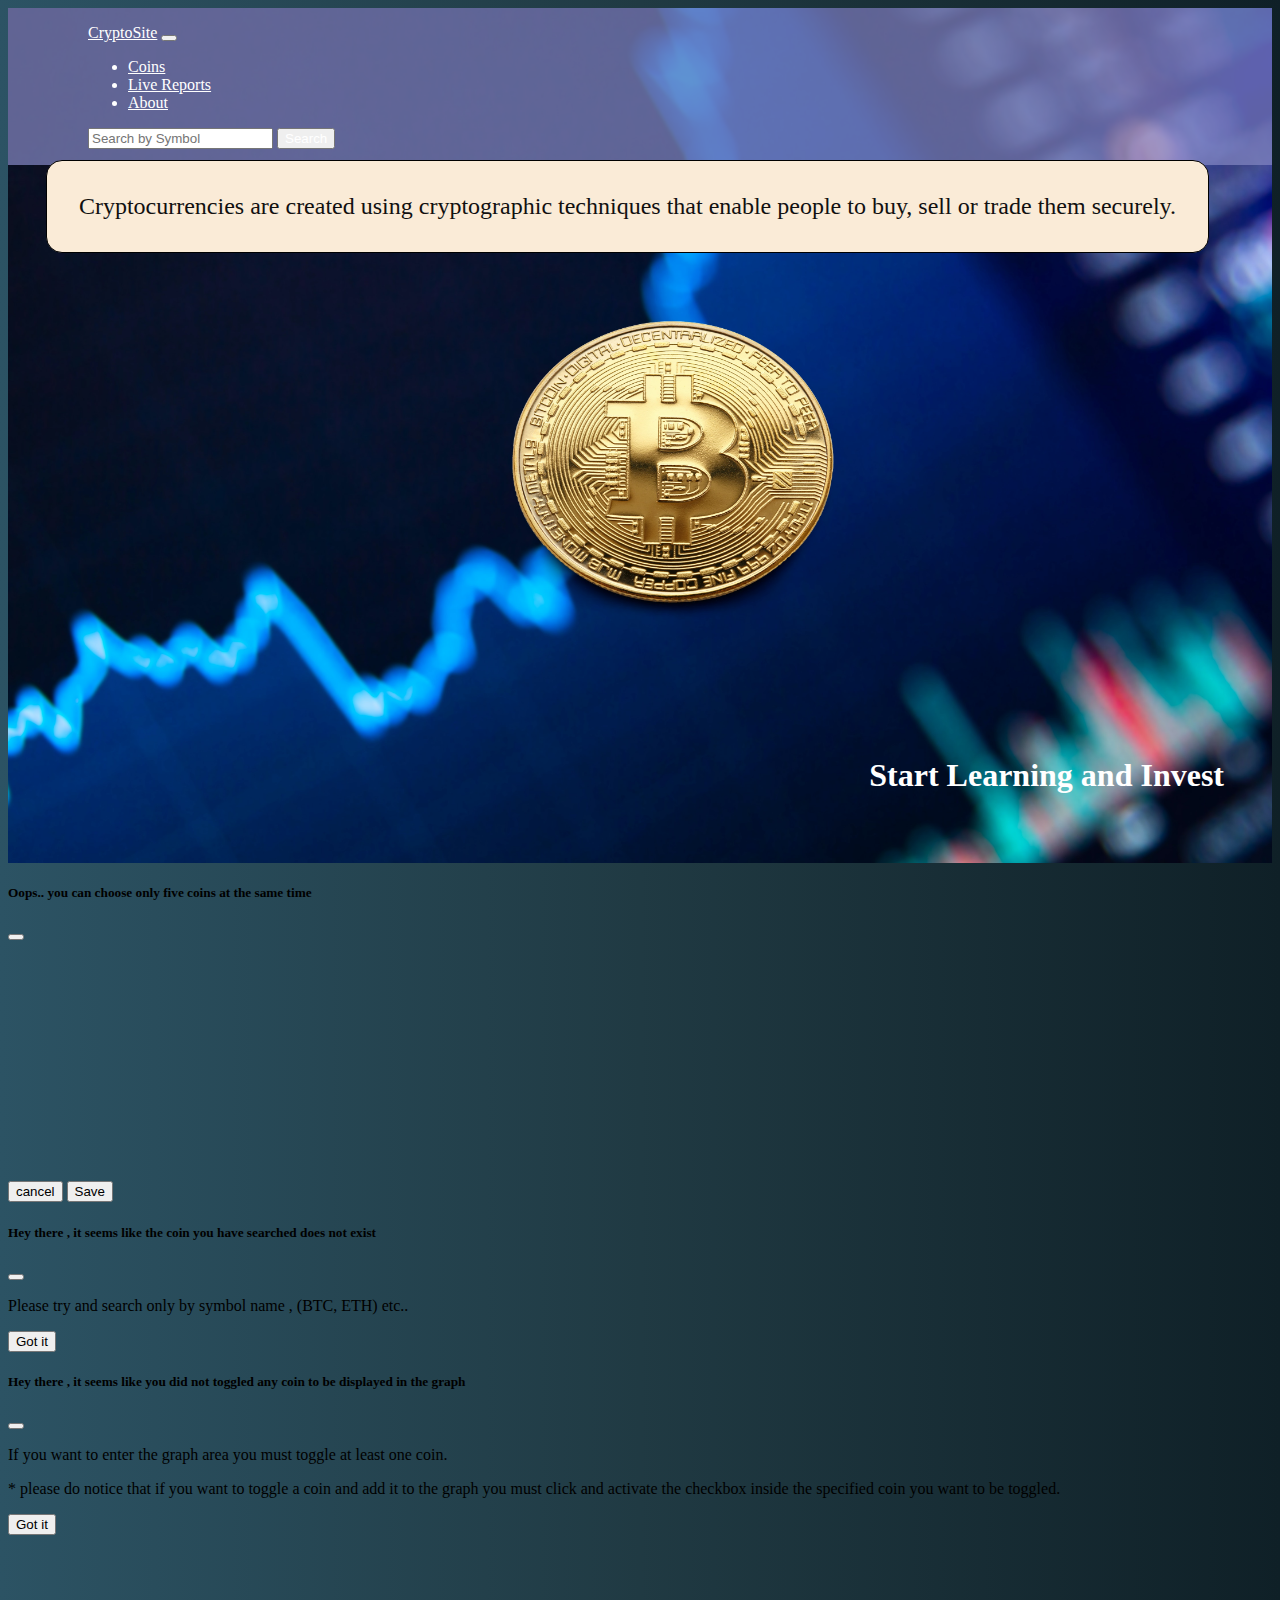
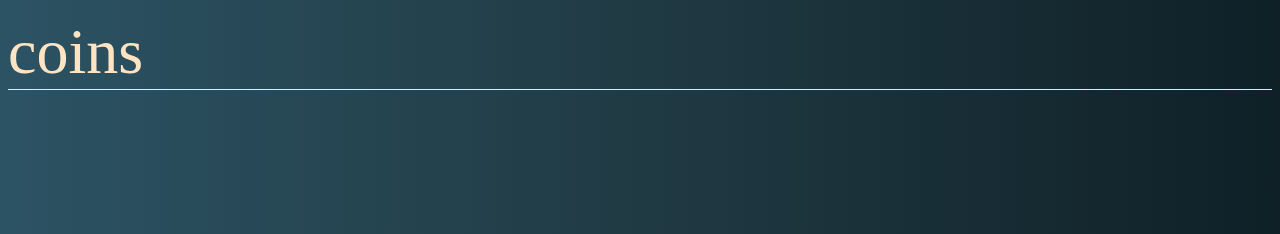
==== index.html @ 6c1aa50e "chore: fixed the file structure for deployment" ====
<!DOCTYPE html>
  <html lang="en">
    <head>
        <meta charset="UTF-8" />
        <meta http-equiv="X-UA-Compatible" content="IE=edge" />
        <meta name="viewport" content="width=device-width, initial-scale=1.0" />
        <title>CryptoSite</title>
        <!--CDNs-->
        <!-- BS - CSS only -->
        
        <link href="https://cdn.jsdelivr.net/npm/bootstrap@5.2.1/dist/css/bootstrap.min.css" rel="stylesheet" integrity="sha384-iYQeCzEYFbKjA/T2uDLTpkwGzCiq6soy8tYaI1GyVh/UjpbCx/TYkiZhlZB6+fzT" crossorigin="anonymous" />
        <!-- BS - JavaScript Bundle with Popper -->
        <script src="https://cdn.jsdelivr.net/npm/bootstrap@5.2.1/dist/js/bootstrap.bundle.min.js" integrity="sha384-u1OknCvxWvY5kfmNBILK2hRnQC3Pr17a+RTT6rIHI7NnikvbZlHgTPOOmMi466C8" crossorigin="anonymous"></script>
        <!-- Jquery min.js -->
        <script src="https://ajax.googleapis.com/ajax/libs/jquery/3.6.1/jquery.min.js"></script>

        <!-- My Links -->
        <!-- My CSS -->
        <link rel="stylesheet" href="./CSS/index.css" />
    </head>
    <body>
        <!--__________________ Header Area __________________-->
        <header>
            <div class="parallax">
                <nav class="navbar navbar-expand-lg fixed-top" id="navbar-scroll">
                    <div class="container-fluid">
                        <a class="navbar-brand"  href="#">CryptoSite</a>
                        <button class="navbar-toggler" type="button" data-bs-toggle="collapse" data-bs-target="#navbarSupportedContent" aria-controls="navbarSupportedContent" aria-expanded="false" aria-label="Toggle navigation">
                            <span class="navbar-toggler-icon"></span>
                        </button>
                        <div class="collapse navbar-collapse" id="navbarSupportedContent">
                            <ul class="navbar-nav me-auto mb-2 mb-lg-0">
                                <li class="nav-item">
                                    <a class="nav-link" aria-current="page" href="#coin-area-scrollspy" onclick="showCoins()">Coins</a>
                                </li>
                                <li class="nav-item">
                                    <a class="nav-link" href="#chartContainer" onclick="showGraph()">Live Reports</a>
                                </li>
                                <li class="nav-item">
                                    <a class="nav-link" href="#about-area-wrapper" onclick="showAbout()">About</a>
                                </li>
                            </ul>
                            <form class="d-flex" role="search">
                                <input class="form-control me-2" type="search" placeholder="Search by Symbol" aria-label="Search" id="search-value"/>
                                <button class="btn btn-outline-info search-button" type="button" onclick="searchBySymbol()">Search</button>
                            </form>
                        </div>
                        
                    </div>
                </nav>
                <!-- NOT DONE - change buttons location -->
                <p>Cryptocurrencies are created using cryptographic techniques that enable people to buy, sell or trade them securely.</p>
                <h1>Start Learning and Invest </h1>
                
            </div>
        </header>

        <!--__________________ Main Area __________________-->
        <main>
            <!-- Start of modals Section -->

            <!-- Modal for toggled buttons -->
            <div class="modal fade" id="staticBackdrop" data-bs-backdrop="static" data-bs-keyboard="false" tabindex="-1" aria-labelledby="staticBackdropLabel" aria-hidden="true">
              <div class="modal-dialog">
                <div class="modal-content">
                  <div class="modal-header">
                    <h5 class="modal-title" id="staticBackdropLabel">Oops.. you can choose only five coins at the same time</h5>
                    <button type="button" class="btn-close" data-bs-dismiss="modal" aria-label="Close"></button>
                  </div>
                  <div class="modal-body">
                  </div>
                  <div class="modal-footer">
                    <button type="button" class="btn btn-secondary" data-bs-dismiss="modal">cancel</button>
                    <button type="button" class="btn btn-primary" id="saveDataButton">Save</button>
                  </div>
                </div>
              </div>
            </div>

            <!-- Modal for search bar -->
            <div class="modal fade" id="staticBackdrop2" data-bs-backdrop="static" data-bs-keyboard="false" tabindex="-1" aria-labelledby="staticBackdropLabel" aria-hidden="true">
              <div class="modal-dialog">
                <div class="modal-content">
                  <div class="modal-header">
                    <h5 class="modal-title" id="staticBackdropLabel"> Hey there ,  it seems like the coin you have searched does not exist </h5>
                    <button type="button" class="btn-close" data-bs-dismiss="modal" aria-label="Close"></button>
                  </div>
                  <div class="modal-body2">
                    <p>
                      Please try and search only by symbol name , (BTC, ETH) etc..
                    </p>  
                  </div>
                  <div class="modal-footer">
                    <button type="button" class="btn btn-success" data-bs-dismiss="modal">Got it</button>
                  </div>
                </div>
              </div>
            </div>

            <!-- Modal for graph -->
            <div class="modal fade" id="staticBackdrop3" data-bs-backdrop="static" data-bs-keyboard="false" tabindex="-1" aria-labelledby="staticBackdropLabel" aria-hidden="true">
              <div class="modal-dialog">
                <div class="modal-content">
                  <div class="modal-header">
                    <h5 class="modal-title" id="staticBackdropLabel"> Hey there ,  it seems like you did not toggled any coin to be displayed in the graph  </h5>
                    <button type="button" class="btn-close" data-bs-dismiss="modal" aria-label="Close"></button>
                  </div>
                  <div class="modal-body2">
                    <p>If you want to enter the graph area you must toggle at least one coin.</p>
                    <p>
                      * please do notice that if you want to toggle a coin and add it to the graph you must click and activate the checkbox inside the specified coin you want to be toggled.
                    </p>  
                  </div>
                  <div class="modal-footer">
                    <button type="button" class="btn btn-success" data-bs-dismiss="modal">Got it</button>
                  </div>
                </div>
              </div>
            </div>
            <!-- End of modals Section -->


            <div class="container coins-area-wrapper main-sections">
              <h3>coins</h3>
              <div class="container coins-area " id="coin-area-scrollspy"></div>
            </div>

              
            <div class= "container graph-area-wrapper main-sections" >
              
              <h3>graph</h3>
              <div id="chartContainer"></div>
              
            </div>
            
            
            <div class="container about-area-wrapper main-sections" id="about-area-wrapper">
              
              <h3>about</h3>
              <div class="about-container">
                <div class="row">
                  <div class="col-8">
                    <h4>Rom Guyer</h4>
                    <h5>profile : full-stack Developer</h5>
                    <h5>skills : html,css, JavaScript and React</h5>
                    <hr>
                    <p class="about-paragraph">
                      In this Crypto-Project all kinds of crypto coins/currencies will be displayed.
                      the data is taken from <span><a href="https://www.coingecko.com/en/api" target="_blank">CoinGeckoApi</a></span> and it is live updated. you can also choose up to 5 coins which will be shown in a live graph using the <span><a href="https://canvasjs.com/" target="_blank">CanvasJS</a></span> chart.
                    </p>
                  </div>
                  <div class="col-4">
                    <div class="row">
                      <div class="profile-picture"></div>
                    <div class="row"></div>
                  </div>
                </div>
              </div>
            </div>
            
        </main>

        <!-- Scripts -->
        <script src="https://canvasjs.com/assets/script/jquery-1.11.1.min.js"></script>
        <script src="https://canvasjs.com/assets/script/jquery.canvasjs.min.js"></script>
        <!-- My Scripts -->
        <script src="./js/data.js"></script>
        <script src="./js/display.js"></script>
    </body>
</html>
---- CSS/index.css ----
body{
    background-image: linear-gradient(to left, #0F2027, #203A43, #2C5364);
}
.fixed-top{
    background-color: rgba(129, 134, 193, 0.724);
    padding: 1rem 5rem; 
}

.fixed-top *{
    color: white;
}

.nav-link:hover {
    border-bottom:solid 1px rgb(81, 0, 255);
    
}

@media screen and (max-width: 991px){
    .fixed-top{
    padding: 0%;
    }
}

.main-sections{
    
    margin-top: 5rem;
    margin-bottom: 5rem;
}

.main-sections h3{
    font-size: 4rem;
    font-weight: 300;
    color: bisque;
    border-bottom: 1px solid;

}

#chartContainer{
    height: 30rem;
    width: 100%;
}

.about-area-wrapper{
    height: 30rem;
}

header p{
    color: rgb(17, 16, 16);
    position:absolute;
    top:15%;
    left: 3%;
    font-size: 24px;
    border: solid 1px black;
    background-color: antiquewhite;
    padding:2rem;
    border-radius: 1rem;
}



.parallax{
    background-image: url(../images/crypto-bg.jpg);
    height: 95vh;
    background-attachment: fixed;
    background-position: center;
    background-repeat: no-repeat;
    background-size: cover;
    position: relative;
}
.parallax h1 {
    position: absolute;
    bottom: 1rem;
    right: 1rem;
    align-items: center;
    color: white;
    padding: 2rem;
}


.coins-area {
    display: flex;
    flex-wrap: wrap;
    justify-content: center;
    
}

.card {
    width: 18rem;
    height: 18rem;
    margin: 1rem;
    position: relative;
}

.card-title{
    font-family:sans-serif;
    font-weight: bolder;
    font-style: italic;
}

.information-text {
    color: black;
}

.information-button{
    position: absolute;
    bottom: 8px;
    left: 8px;
    background-color: rgb(39, 41, 183);
}

.coin-info{
    margin-top: 2rem;
}




.profile-picture{
    background-image: url(../images/403E00BD-8DD5-457F-B540-8DB58A6FD6FE_1_105_c.jpeg);
    height:18rem;
    background-size: cover;
    border-radius:50%;
    background-position: center center;
}

@media screen and (max-width: 991px){
    .profile-picture{
    height: 9rem;
    }
}

.about-container{
    background-color: rgba(129, 134, 193, 0.724);
    padding: 1rem;
    border-radius: 1rem;
}

.about-paragraph{
    padding-top: 2rem;
    font-size:1.4rem;
}

/* -------------- */

/* for button toggle :
    https://alvarotrigo.com/blog/toggle-switch-css/
*/
.toggle-button{
    position: absolute;
    bottom: 1rem;
    right: 0.5rem;
}

.switch input
{
    display: none;
}

.switch 
{
    display: inline-block;
    width: 60px; /*=w*/
    height: 30px; /*=h*/
    margin: 4px;
    transform: translateY(50%);
    position: relative;
}

.slider
{
    position: absolute;
    top: 0;
    bottom: 0;
    left: 0;
    right: 0;
    border-radius: 30px;
    box-shadow: 0 0 0 2px #777, 0 0 4px #777;
    cursor: pointer;
    border: 4px solid transparent;
    overflow: hidden;
    transition: 0.2s;
}

.slider:before
{
    position: absolute;
    content: "";
    width: 100%;
    height: 100%;
    background-color: #777;
    border-radius: 30px;
    transform: translateX(-30px); /*translateX(-(w-h))*/
    transition: 0.2s;
}

input:checked + .slider:before
{
    transform: translateX(30px); /*translateX(w-h)*/
    background-color: limeGreen;
}

input:checked + .slider
{
    box-shadow: 0 0 0 2px limeGreen, 0 0 8px limeGreen;
}
/* -------------- */

.modal-body{
    height: 15rem;
    display: flex;
    flex-wrap: wrap;
    justify-content: center;
    align-items: center;
    
}

.modal-toggle-button{
    margin: 0rem .5rem;
    
}
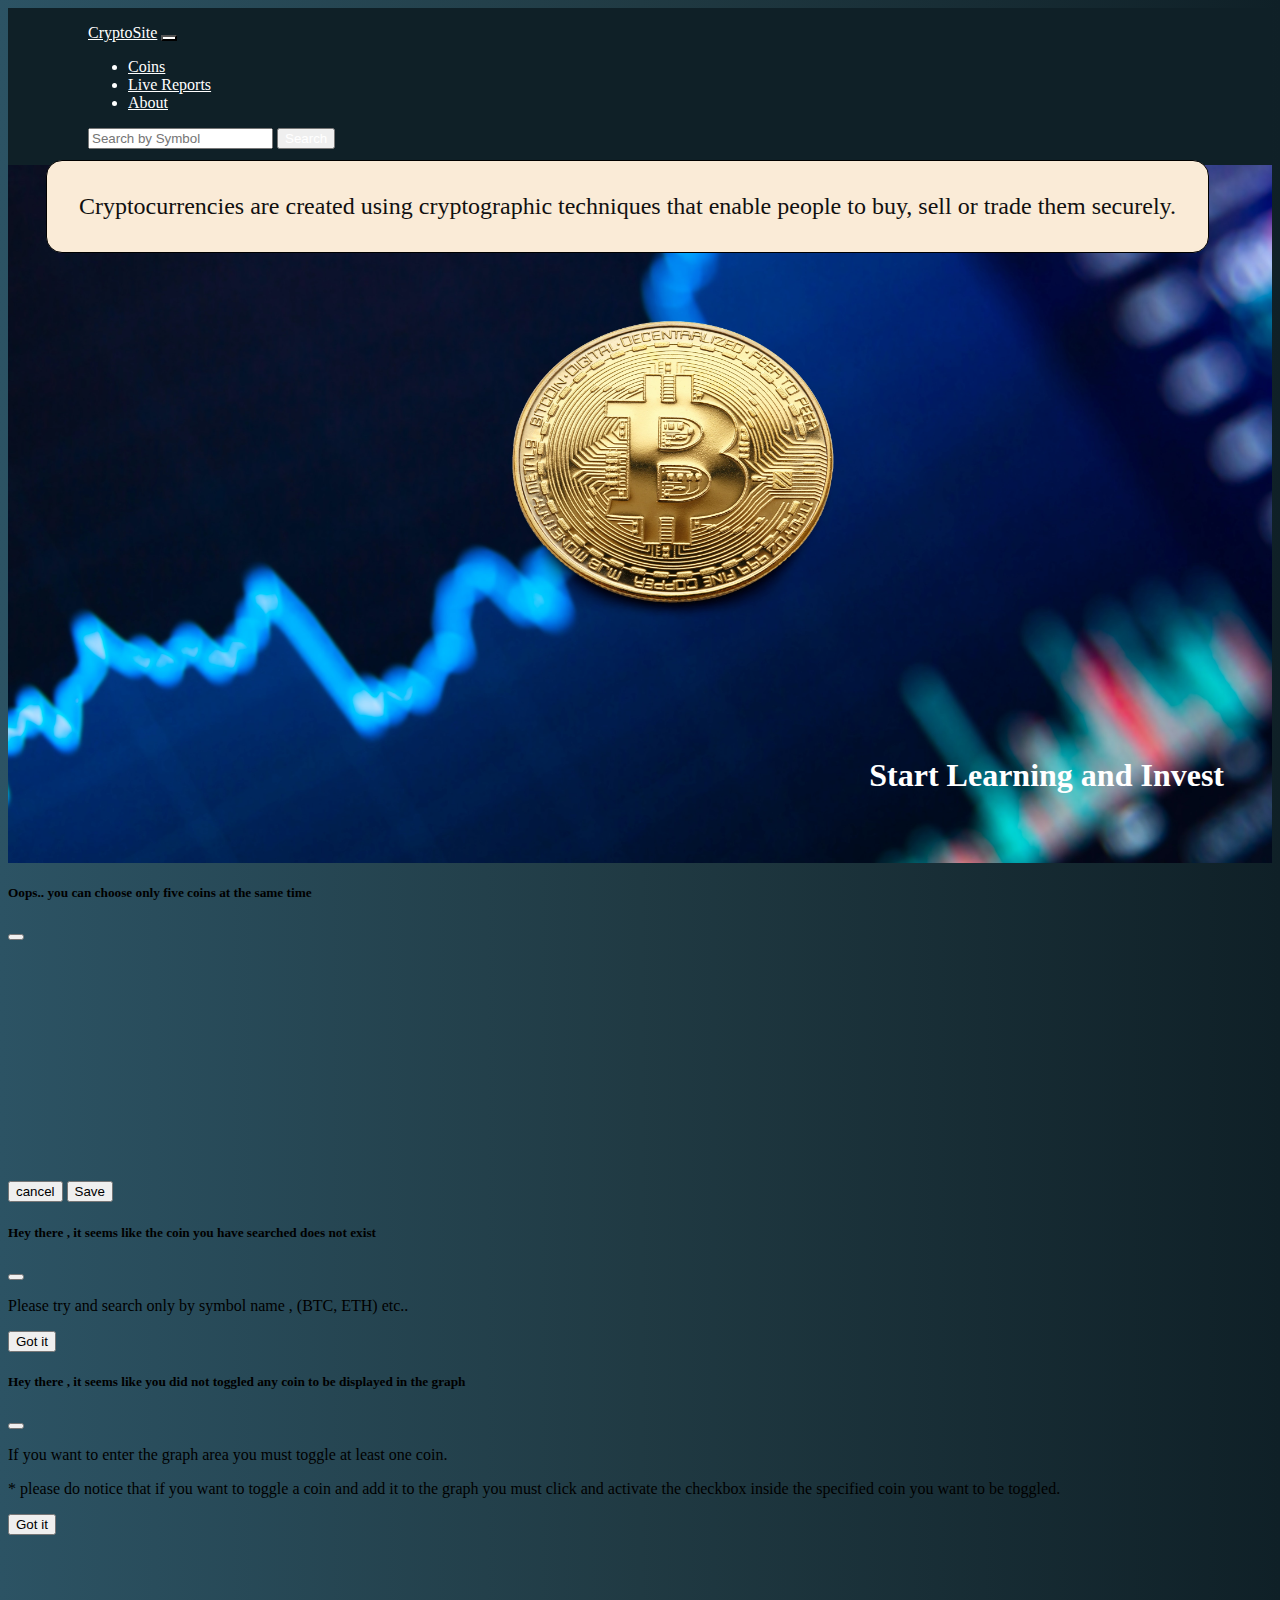
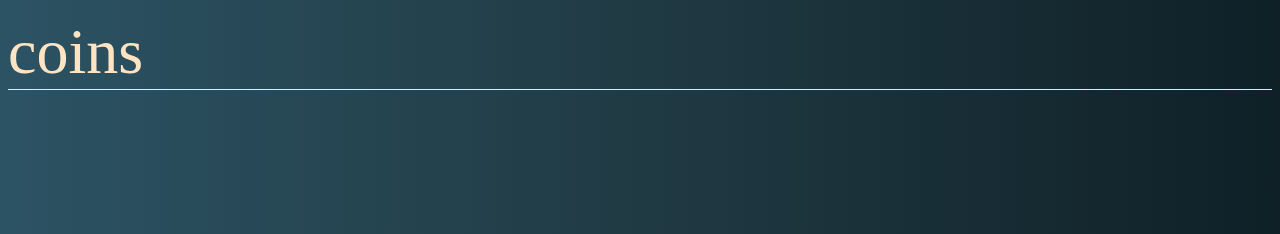
==== commit da4ab40d: "chore: updated navbar menu-toggler icon color" ====
--- a/index.html
+++ b/index.html
@@ -25,8 +25,8 @@
                 <nav class="navbar navbar-expand-lg fixed-top" id="navbar-scroll">
                     <div class="container-fluid">
                         <a class="navbar-brand"  href="#">CryptoSite</a>
-                        <button class="navbar-toggler" type="button" data-bs-toggle="collapse" data-bs-target="#navbarSupportedContent" aria-controls="navbarSupportedContent" aria-expanded="false" aria-label="Toggle navigation">
-                            <span class="navbar-toggler-icon"></span>
+                        <button class="navbar-toggler" style="background-color: white" type="button" data-bs-toggle="collapse" data-bs-target="#navbarSupportedContent" aria-controls="navbarSupportedContent" aria-expanded="false" aria-label="Toggle navigation">
+                            <span class="navbar-toggler-icon" style="background-color: white"></span>
                         </button>
                         <div class="collapse navbar-collapse" id="navbarSupportedContent">
                             <ul class="navbar-nav me-auto mb-2 mb-lg-0">
--- a/CSS/index.css
+++ b/CSS/index.css
@@ -3,7 +3,8 @@
     background-image: linear-gradient(to left, #0F2027, #203A43, #2C5364);
 }
 .fixed-top{
-    background-color: rgba(129, 134, 193, 0.724);
+    /* background-color: rgba(129, 134, 193, 0.724); */
+    background-color: #0F2027;
     padding: 1rem 5rem; 
 }
 
